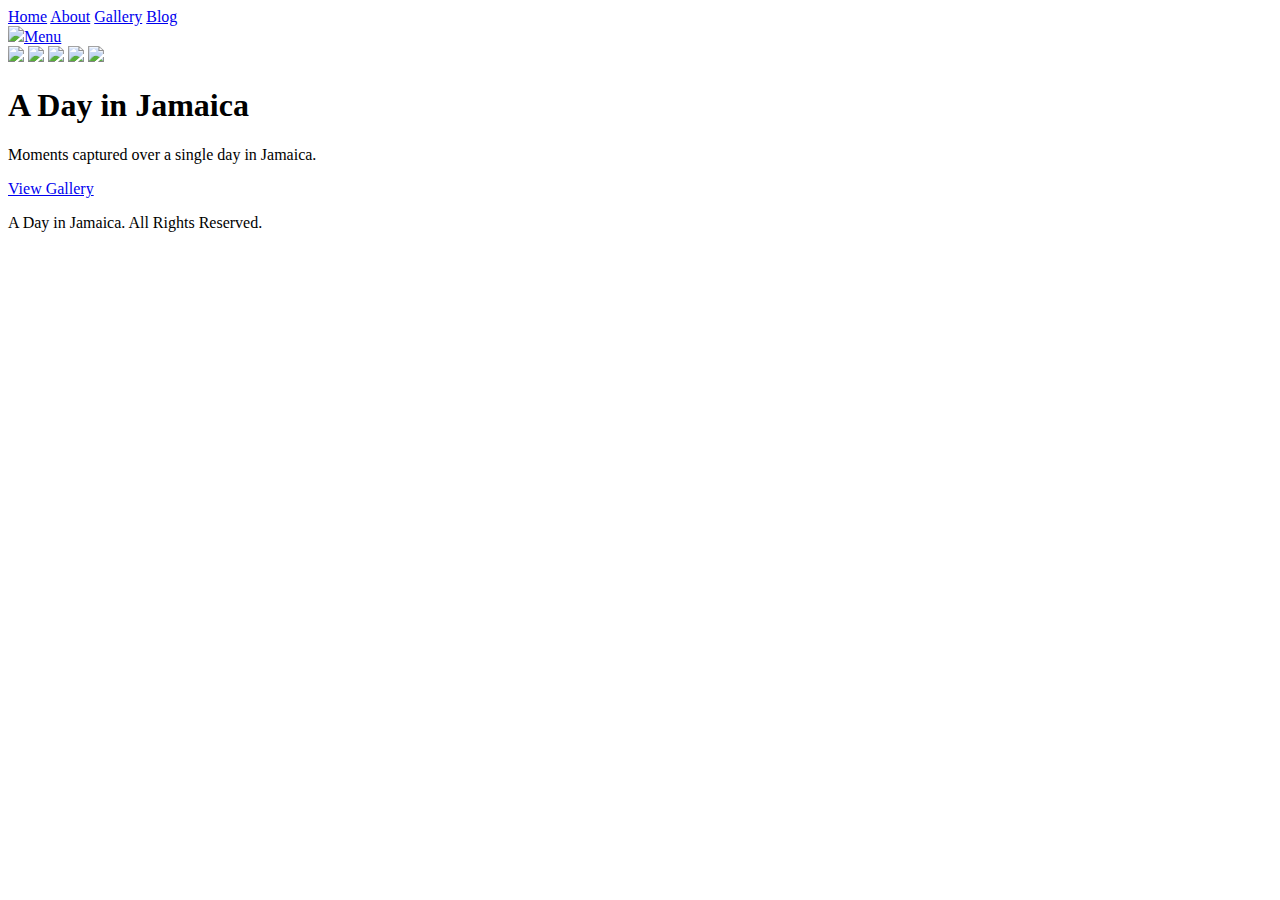
==== index.html @ 7224fee7 "website setup" ====
<!DOCTYPE html>
<html>
  <head>
    <title>A Day in Jamaica</title>
    <link rel="stylesheet" href="style.css" />
  </head>

  <body>
    <nav>
      <a href="index.html">Home</a>
      <a href="#">About</a>
      <a href="#">Gallery</a>
      <a href="#">Blog</a>
    </nav>
    <main>
      <a href="#" class="nav-button"> <img src="NAV.svg" />Menu </a>

      <section class="main">
        <div class="photos">
          <img src="JA1.jpg" />
          <img src="JA2.jpg" />
          <img src="JA3.jpg" />
          <img src="JA4.jpg" />
          <img src="JA5.jpg" />
        </div>

        <div class="content">
          <h1>A Day in Jamaica</h1>
          <p>Moments captured over a single day in Jamaica.</p>
          <a href="gallery.html" class="button">View Gallery</a>
        </div>
      </section>
    </main>

    <footer>
      <p>A Day in Jamaica. All Rights Reserved.</p>
    </footer>

    <script src="menu.js"></script>
    <script src="photo-slide.js"></script>
  </body>
</html>
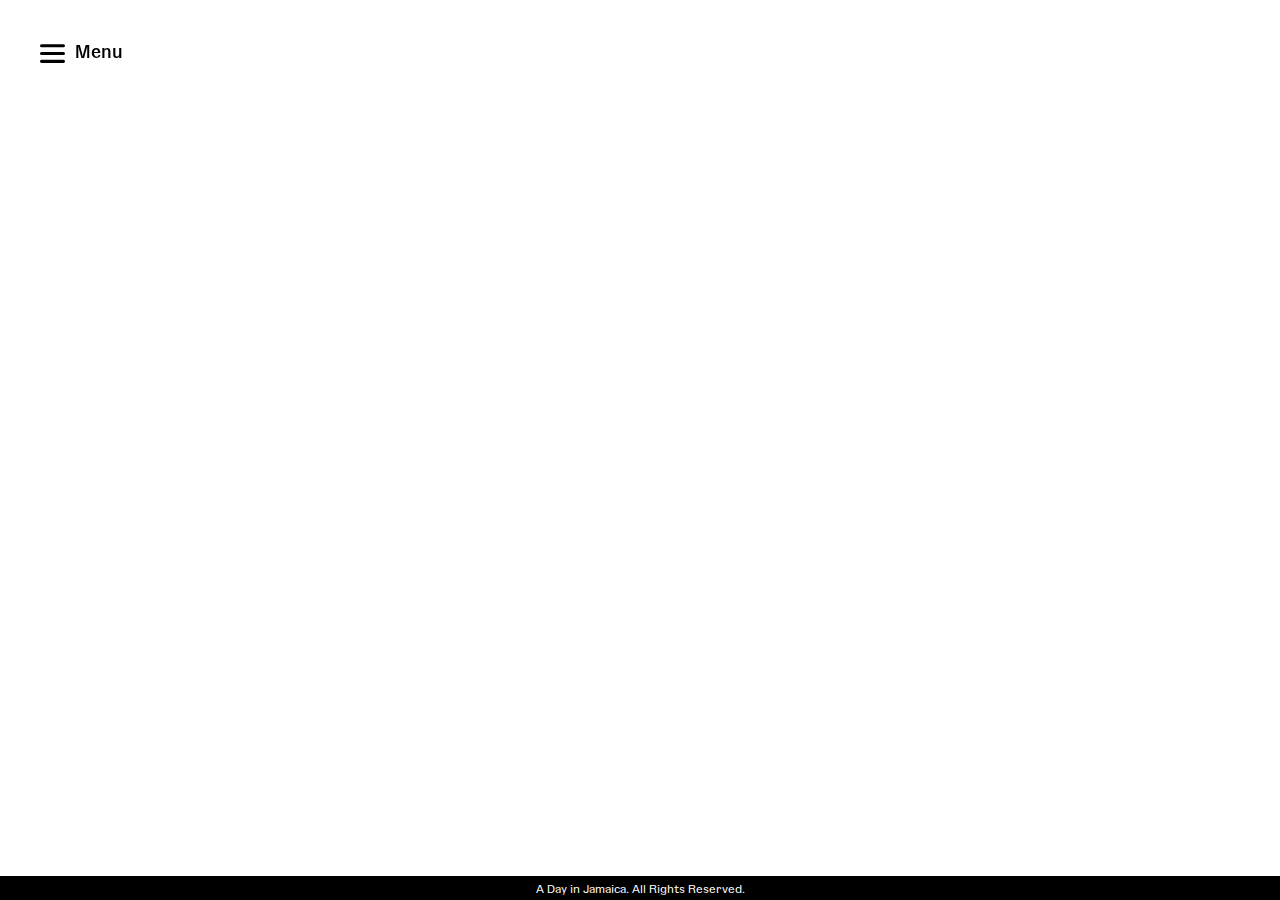
==== commit 691ea07d: "new colors new font fixed nav fixed scroll fixed button added some css effects" ====
--- a/index.html
+++ b/index.html
@@ -3,20 +3,24 @@
   <head>
     <title>A Day in Jamaica</title>
     <link rel="stylesheet" href="style.css" />
+    <link
+      href="https://fonts.googleapis.com/css?family=Darker+Grotesque&display=swap"
+      rel="stylesheet"
+    />
   </head>
 
   <body>
     <nav>
       <a href="index.html">Home</a>
       <a href="#">About</a>
-      <a href="#">Gallery</a>
+      <a href="gallery.html">Gallery</a>
       <a href="#">Blog</a>
     </nav>
     <main>
-      <a href="#" class="nav-button"> <img src="NAV.svg" />Menu </a>
+      <a href="#" class="nav-button"> <img src="menu.svg" />Menu </a>
 
       <section class="main">
-        <div class="photos">
+        <div class="photos appear">
           <img src="JA1.jpg" />
           <img src="JA2.jpg" />
           <img src="JA3.jpg" />
@@ -24,17 +28,16 @@
           <img src="JA5.jpg" />
         </div>
 
-        <div class="content">
+        <div class="content appear">
           <h1>A Day in Jamaica</h1>
           <p>Moments captured over a single day in Jamaica.</p>
           <a href="gallery.html" class="button">View Gallery</a>
         </div>
       </section>
+      <footer>
+        <p>A Day in Jamaica. All Rights Reserved.</p>
+      </footer>
     </main>
-
-    <footer>
-      <p>A Day in Jamaica. All Rights Reserved.</p>
-    </footer>
 
     <script src="menu.js"></script>
     <script src="photo-slide.js"></script>
--- a/style.css
+++ b/style.css
@@ -0,0 +1,209 @@
+@keyframes fadeIn {
+  0% {
+    opacity: 0;
+    transform: translateY(20px);
+  }
+  50% {
+    transform: translate(0);
+  }
+  100% {
+    opacity: 1;
+  }
+}
+
+@keyframes fade {
+  0% {
+    opacity: 0;
+  }
+  100% {
+    opacity: 1;
+  }
+}
+
+@font-face {
+  font-family: "gangster grotesk R";
+  src: url(gangstergrotesk-regular.otf);
+}
+
+@font-face {
+  font-family: "gangster grotesk B";
+  src: url(gangstergrotesk-bold.otf);
+}
+
+.appear {
+  opacity: 0;
+  animation-name: fadeIn;
+  animation-duration: 1s;
+  animation-delay: 0.5s;
+  animation-fill-mode: forwards;
+}
+
+body {
+  background-color: #fff;
+  overflow-x: hidden;
+  margin: 0;
+  overscroll-behavior-y: none;
+  font-family: "gangster grotesk B";
+}
+
+nav {
+  position: fixed;
+  top: 0;
+  left: 0;
+  width: 250px;
+  height: 100vh;
+  display: flex;
+  flex-direction: column;
+  justify-content: center;
+  z-index: 0;
+  background-color: #f9f622;
+}
+
+nav a {
+  color: #000;
+  text-decoration: none;
+  margin: 10px 0 10px 40px;
+
+  font-size: 48px;
+}
+
+main {
+  position: relative;
+  z-index: 1;
+  background-color: #fff;
+  min-height: 100vh;
+  transition: background-color 1s, transform 0.5s;
+  box-shadow: -3px 0px 10px rgba(0, 0, 0, 0.3);
+}
+
+.open {
+  transform: translateX(250px);
+  transition: transform 0.5s;
+}
+
+a.nav-button {
+  position: fixed;
+  top: 0;
+  left: 0;
+  padding: 40px;
+  text-decoration: none;
+  color: #000;
+  vertical-align: middle;
+  font-size: 18px;
+}
+a.nav-button img {
+  width: 25px;
+  vertical-align: middle;
+  padding-right: 10px;
+}
+
+.main {
+  display: flex;
+  align-items: center;
+  justify-content: center;
+  height: 100vh;
+}
+
+.main div {
+  width: 450px;
+}
+
+.main .content {
+  margin-left: 60px;
+}
+
+h1 {
+  font-size: 48px;
+  margin: 0;
+  width: 450px;
+}
+
+p {
+  font-family: "gangster grotesk R";
+  font-size: 18px;
+  margin: 0 0 20px 0;
+}
+
+a.button {
+  font-size: 18px;
+  text-decoration: none;
+  padding: 10px 20px 10px 20px;
+  border: 1px solid #000;
+  display: inline-block;
+  border-radius: 5px;
+  color: black;
+  background-color: #f9f622;
+  font-family: "gangster grotesk R";
+  box-shadow: 0px 3px 5px rgba(0, 0, 0, 0.3);
+}
+div.photos {
+  position: relative;
+  height: 314px;
+}
+
+div.photos img {
+  position: absolute;
+  width: 470px;
+  top: 50px;
+  left: 0;
+  transition: transform 0.5s, box-shadow 0.5s;
+  border-radius: 5px;
+}
+
+div.photos img:first-child {
+  z-index: 1;
+}
+div.photos:hover img {
+  box-shadow: 0 0 10px rgba(0, 0, 0, 0.1);
+}
+
+footer {
+  position: absolute;
+  bottom: 0;
+  left: 0;
+  width: 100%;
+  display: flex;
+  justify-content: center;
+
+  background-color: black;
+  color: white;
+}
+
+footer p {
+  font-size: 12px;
+  margin: 5px 0 5px 0;
+}
+
+/* Gallery Photos */
+
+div.photo-gallery {
+  display: flex;
+  justify-content: center;
+  align-items: center;
+  flex-direction: column;
+  overflow: hidden;
+}
+
+div.photo-gallery img {
+  display: block;
+  width: 900px;
+  padding: 100px 0 100px 0;
+  border: 1 solid #fff;
+  border-radius: 5px;
+}
+
+div.progress {
+  display: fixed;
+  top: 0;
+  left: 0;
+  width: 100%;
+}
+
+div.progress div.bar {
+  position: fixed;
+  top: 0;
+  left: 0;
+  height: 5px;
+  width: 0;
+  background-color: #f9f622;
+}
